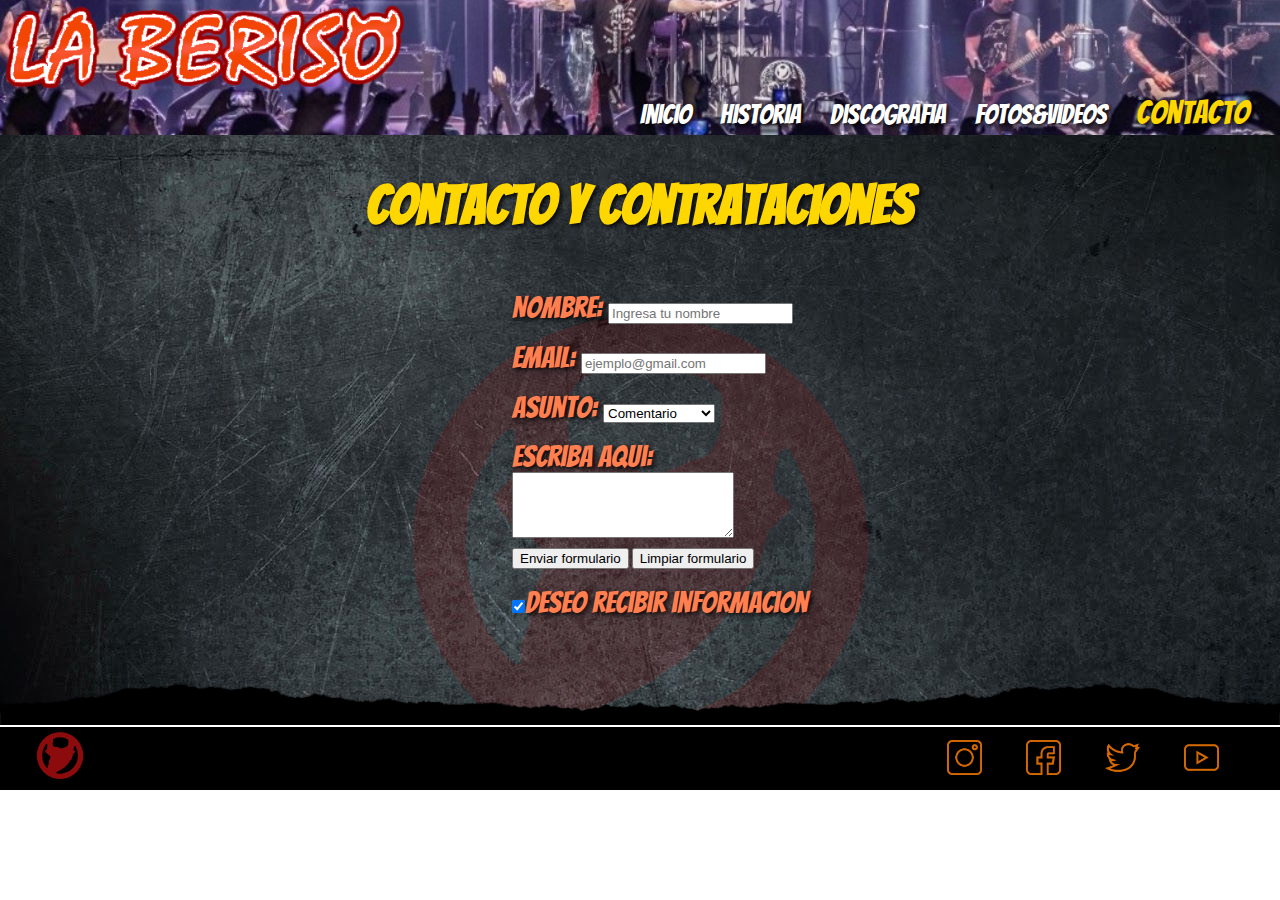
==== cont/contacto.html @ c038e64b "proyecto commit" ====
<!DOCTYPE html>
<html lang="es">
    <head>
        <meta charset="utf-8">
        <title>La Beriso -No Oficial-</title>
        <link href="https://fonts.googleapis.com/css?family=Acme|Bangers|Carter+One|Goblin+One|Margarine|Seymour+One" rel="stylesheet">  
        <link rel="stylesheet" href="../css/estilos.css">
    </head>
    <body>
        
        <!--Encabezado-->
        
        <header>
            <a href="../index.html"><img src="../img/logo.png" alt="logo" width="400" class="logoheader"></a>

            <nav><ul class="menu">
                    <li><a href="../index.html">Inicio</a></li>
                    <li><a href="../hist/hist.html">Historia</a></li>
                    <li><a href="../disc/disc.html">Discografia</a></li>
                    <li><a href="../event/event.html">Fotos&videos</a></li>
                    <li><a href="contacto.html" class="seleccion">Contacto</a></li>                                      
                </ul>
            </nav>
        </header>
        
        <!--Sector Principal-->

        <main class="fondo">
           <H1>Contacto y Contrataciones</H1>
            <form action="#" method="get">
                                                             
            <div class="formulario">
                <div class="fcont"><label for="nombre">Nombre:</label>
                    <input type="text" name="nombre"placeholder="Ingresa tu nombre" required/></div>
                
                       
                <div class="fcont"><label for="mail">Email:</label>
                    <input type="email" name="correo" placeholder="ejemplo@gmail.com" required/></div>                       
                
                                      
                <div class="fcont"><label for="asunto" >Asunto:</label>
                    <select name="asunto">
                        <option value="comentario">Comentario</option>
                        <option value="contrataciones">Contrataciones</option>   
                    </select></div>
                

                <div class="fcont">Escriba aqui:</div>   
                    <textarea rows="4" cols="25">                       
                    </textarea> 
                <div><input type="submit" value="Enviar formulario"/>
                    <input type="reset" value="Limpiar formulario"/></div>
                
                <div class="fcont"><label >
                    <input type="checkbox" name="acepta" checked >Deseo recibir informacion
                    </label>
                </div>
            </div>                                          
            </form>
        </main>
        
        <!--Pie de pagina-->
        <div class="borde"><img src="../iconos/blackTop.png" width="100%"></div>
        <footer>
                <img src="../img/logo2.png" alt="logo" width="120" class="logofooter">                
                    <nav>
                        <ul>
                            <li><a href="https://www.instagram.com/laberisooficial/" target="_blank">
                                <img src="../iconos/instagramro.fw.png" alt="Instagram" width="35"></a></li>
                            <li><a href="https://www.facebook.com/laberiso.oficial" target="_blank">
                                <img src="../iconos/facebookro.fw.png" alt="Facebook" width="35"></a></li>                       
                            <li><a href="https://twitter.com/laberisorock" target="_blank">
                                <img src="../iconos/twitterro.fw.png" alt="Twitter" width="35"></a></li>
                            <li><a href="https://www.youtube.com/user/laberisoTV" target="_blank">
                                <img src="../iconos/youtubero.fw.png" alt="Youtube" width="35"></a></li>
                        </ul>
                    </nav>
        </footer>
    </body>
---- css/estilos.css ----
/*Generales*/
html {
   scroll-behavior: smooth;
   min-width: 1250px;
   overflow: auto;
   margin: auto;
}/* sirve para la velocidad de scroleo*/

* {
   margin: 0;   
}

body{
   /*font-family: 'Bangers', cursive;*/
   font-family: 'Acme', sans-serif;
   /*font-family: 'Margarine', cursive;*/
   font-size: 20px;
   clear: both;  
}

main {
   margin-bottom: 14px;
   padding-bottom: 45px;
}

h1{  
    /*font-family: 'Margarine', cursive;
    font-family: 'Acme', sans-serif;*/
    font-family: 'Bangers', cursive;
    /*font-family: 'Carter One', cursive;
    font-family: 'Seymour One', sans-serif;
    font-family: 'Goblin One', cursive;*/
    font-size: 55px;
    text-align: center;
    text-shadow: 2px 2px 5px black;
    padding: 40px;
    color: rgb(255, 215, 0);    
}
h2 {
   text-align: center;
   clear: both;
   font-size: 50px;
   padding: 35px;
   padding-left: 50px;
   color: rgb(255, 127, 80);
   font-family: 'Bangers', cursive;
   text-shadow: 2px 2px 5px black;

}
h3 {
   color: rgb(255, 127, 80);
   text-align: center;
   text-shadow: 2px 2px 5px black;
}
.fondo {
   background-image: url("../img/fondonuevo2.jpg");   
   background-repeat: no-repeat;
   background-attachment: fixed;
   background-position: center; 
}

/*Fin generales*/



/*Header*/

header {
   padding: 5px;   
   background-image: url("../img/header3.jpg");  
   background-size: 100%;
   background-attachment: scroll; 
   background-position: center;
   position: sticky;
   top: -90px;
   z-index: 3;
   min-width: 1000px;
   overflow: auto;  
}
.logoheader {
   padding-bottom: 30px;
}
.seleccion {
   font-size: 33px;
   color: rgb(255, 215, 0);
   text-decoration: none;
}
header nav ul li :hover {   
   color: rgb(255, 127, 80);
   text-decoration: none;
}
header nav ul li a {
   color: white;   
   text-decoration: none;
   text-shadow: 2px 2px 5px black;
   font-family: 'Bangers', cursive;
   font-size: 27px;
   margin-right: 20px; 
}
header nav ul li {
   display: inline-block;
   margin-right: 6px;
   position: relative;   
}
header nav {
   float: right;
   margin-top: 90px;
}


/*Fin Header*/



/*Inicio*/

.proximos {
   text-align: right;
   display: block;
   color: rgb(255, 215, 0);
   font-family: 'Bangers', cursive;
   padding-top: 3%;
   padding-right: 13%;
}
.proxeven {
   color: rgb(255, 127, 80);
   padding-right: 7%;
   width: 30%;
   float: right;
   clear: both;
   padding-top: 20px;
   padding-bottom: 20px;
   font-size: 25px;  
}

.integ {
   text-align: left;
   color: rgb(255, 215, 0);
   font-family: 'Bangers', cursive;
   display: inline;
   padding-left: 3%;
   padding-bottom: 150px;
}
.fotointe {
   padding-left: 3%;
}
.fotointe {
   padding-top: 60px;
}

/*Historia*/
.historia {
   padding-right: 20%;
   padding-left: 20%;
   padding-top: 3%;
   width: 60%;
}
.parrafo {
   width: 80%;   
   padding: 10%;
   color: rgb(219, 43, 48);
   
}
/*Fin historia*/


/* discodrgafia*/

#contenedor {
   padding-bottom: 50px;
   box-sizing: border-box;
   margin: auto;
   width: 100%;
   overflow: auto;

}
.tapas {
   float: left;
   padding-right: 40px;
   padding-left: 30px;
}
.subir { 
   font-family: 'Acme', sans-serif;
   font-size: 30px;
   padding: 5px;
   color: rgb(255, 215, 0);
   text-decoration: none;
   display: inline-block;   
   background: rgb(255, 127, 80);
   position: fixed;
   right: 26%;
   bottom: 2%;
   z-index: 7;
   border-radius: 10px;
   clear: both;
}
.miniaturas {  
   border: 2px solid rgb(31, 30, 41);
   margin: 15px;
   opacity: 0.5;
   filter: grayscale(1);
   padding-left: 10px;  
}
.miniaturas:hover {
   opacity: 0.8;
   filter: grayscale(0);
}
.lineaminiatura {
   display: inline-block;   
}
.discografia {
   padding-left: 140px;
}
.enlace1 {
   float: right;
   position: absolute;
   right: 85px;
   top: 1120px;
   z-index: 1;      
}
.enlace2 {
   float: right;
   position: absolute;
   right: 80px;
   top: 1675px;
   z-index: 1; 
}
.enlace3 {
   float: right;
   position: absolute;
   right: 85px;
   top: 2245px;
   z-index: 1; 
}
.enlace4 {
   float: right;
   position: absolute;
   right: 85px;
   top: 2750px;
   z-index: 1; 
}
.enlace5 {
   float: right;
   position: absolute;
   right: 85px;
   top: 3355px;
   z-index: 1; 
}
.enlace6 {
   float: right;
   position: absolute;
   right: 85px;
   top: 3822px;
   z-index: 1; 
}
.enlace7 {
   float: right;
   position: absolute;
   right: 85px;
   top: 4380px;
   z-index: 1; 
}
.enlace8 {
   float: right;
   position: absolute;
   right: 85px;
   top: 4900px;
   z-index: 1; 
}


#pecados {
   padding-right: 40%;
   padding-top: 30px;      
}
#vivounico {
   padding-right: 40px;
   padding-top: 30px;
}
#historias {
   padding-right: 150px;
   padding-top: 30px;
}
#vivogloria {
   padding-right: 100px;
   padding-top: 30px;
}
#atrapando {
   padding-right: 120px;
   padding-top: 30px;
}
#culpable {
   padding-right: 70px;
   padding-top: 30px;   
}
#descartando {
   padding-right: 120px;
   padding-top: 30px;
}
#solo {
   padding-right: 50px;
   padding-top: 30px;
}
section ol li {
   text-align: center;
   color: rgb(219, 43, 48);   
}

body main section ol {   
   padding-left: 140px;
   display: inline-block; 
}

/* fin discodrgafia*/


/*Fotos y videos*/

.calavera {
   padding-left: 47.5%;
   padding-top: 30px;
}

.fotos {
   padding: 50px;
   opacity: 0.5;
}
.fotos:hover {
   opacity: 1;
}
.videos {
   padding: 10px;
   padding-bottom: 30px;
}
section ul li {
   display: inline-block;  
}

/*fin fotos y videos*/


/* Contacto*/

.fcont {
   font-size: 30px;
   color: rgb(255, 127, 80);
   font-family: 'Bangers', cursive;
   display: block;   
   padding-top: 18px;
   text-shadow: 2px 2px 5px black;
}
.formulario {
   padding-bottom: 50px;
}
main form {
   display: block;
   padding-left: 40%;
}

/*Fin Contacto*/



/*Footer*/
.borde {   
   position: absolute;
   z-index: 4;
   margin-top: -45px;
   clear: both;      
}
footer {
   /*background-image: url("../img/header.jpg");*/
   background-color: black;
   padding: 5px 15px 5px 0px;
   background-size: 100%;
   background-attachment: fixed;    
   bottom: 0px;
   z-index: 3;
   min-width: 1000px;
   clear: both;
   border: 0px;
}

footer nav ul li {
   list-style: none;
   display: inline-block;
   margin: 8px;
   z-index: 3;
   padding-right: 25px;
}

footer nav {
   float: right;
   padding-right: 1%;
}
.logofooter {
   animation-name: girar_logo;
   animation-duration: 4s;
   animation-iteration-count: infinite;
   animation-timing-function: linear;
}

@keyframes girar_logo {
   0% {
      transform: rotateY(0deg)
      filter: grayscale(1);
   }
   20% {
      transform: rotateY(72deg);
   }
   40% {
      transform: rotateY(144deg);
   }
   60% {
      transform: rotateY(216deg);
      filter: grayscale(1); 
   }
   80% {
      transform: rotateY(288deg);
      filter: grayscale(1);      
   }   
   100% {
      transform: rotateY(360deg);
      
   }
}
/*Fin Footer*/
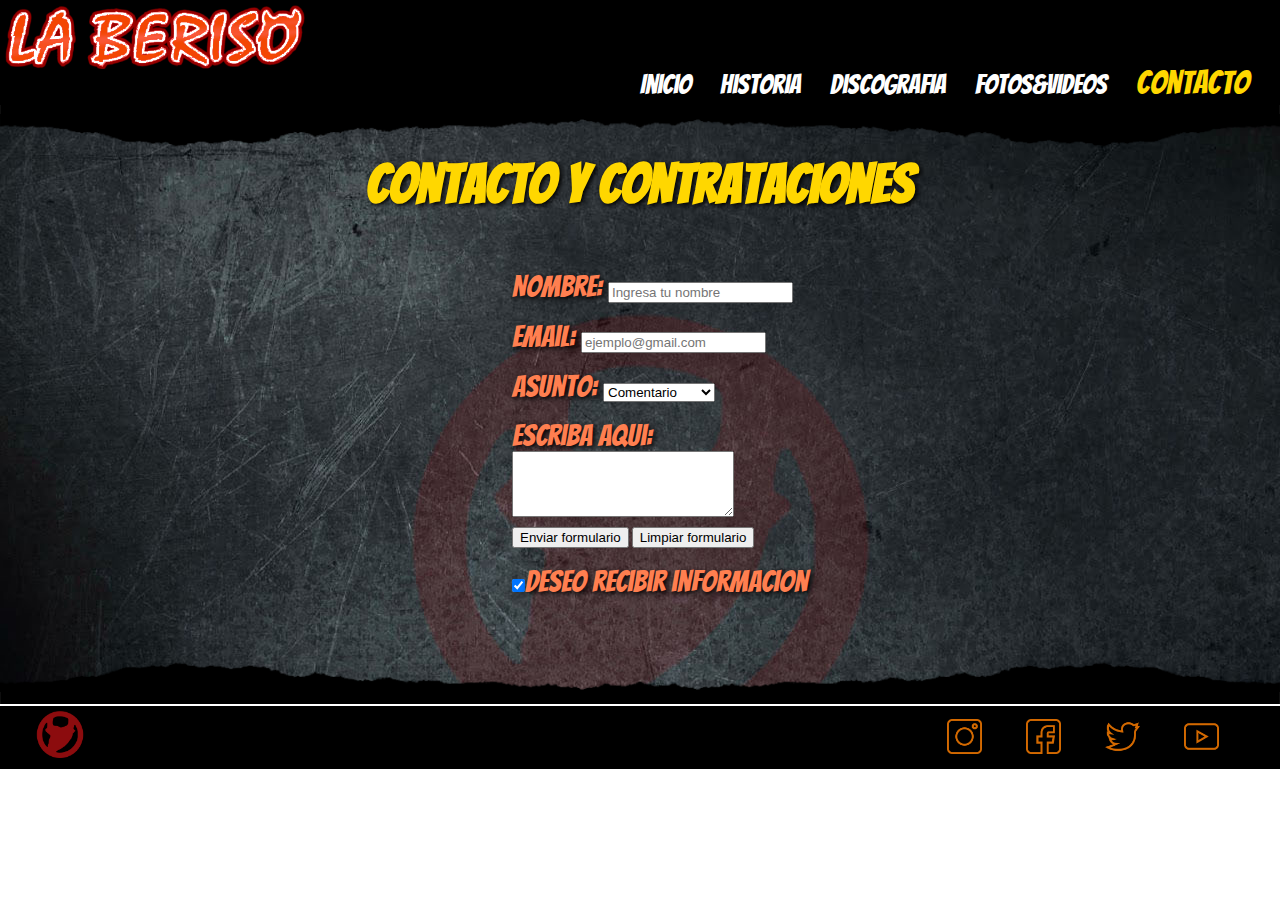
==== commit 9ad9cad2: "proyecto_con_flex" ====
--- a/cont/contacto.html
+++ b/cont/contacto.html
@@ -11,7 +11,7 @@
         <!--Encabezado-->
         
         <header>
-            <a href="../index.html"><img src="../img/logo.png" alt="logo" width="400" class="logoheader"></a>
+            <a href="../index.html"><img src="../img/logo.png" alt="logo" width="300" class="logoheader"></a>
 
             <nav><ul class="menu">
                     <li><a href="../index.html">Inicio</a></li>
@@ -22,6 +22,7 @@
                 </ul>
             </nav>
         </header>
+        <div class="bordeheader"><img src="../iconos/blackbottom.png" width="100%"></div>
         
         <!--Sector Principal-->
 
@@ -60,20 +61,20 @@
         </main>
         
         <!--Pie de pagina-->
-        <div class="borde"><img src="../iconos/blackTop.png" width="100%"></div>
+        <div class="bordefooter"><img src="../iconos/blackTop.png" width="100%"></div>
         <footer>
                 <img src="../img/logo2.png" alt="logo" width="120" class="logofooter">                
-                    <nav>
-                        <ul>
-                            <li><a href="https://www.instagram.com/laberisooficial/" target="_blank">
-                                <img src="../iconos/instagramro.fw.png" alt="Instagram" width="35"></a></li>
-                            <li><a href="https://www.facebook.com/laberiso.oficial" target="_blank">
-                                <img src="../iconos/facebookro.fw.png" alt="Facebook" width="35"></a></li>                       
-                            <li><a href="https://twitter.com/laberisorock" target="_blank">
-                                <img src="../iconos/twitterro.fw.png" alt="Twitter" width="35"></a></li>
-                            <li><a href="https://www.youtube.com/user/laberisoTV" target="_blank">
-                                <img src="../iconos/youtubero.fw.png" alt="Youtube" width="35"></a></li>
-                        </ul>
-                    </nav>
+                <nav>
+                    <ul>
+                        <li><a href="https://www.instagram.com/laberisooficial/" target="_blank">
+                            <img src="../iconos/instagramro.fw.png" alt="Instagram" width="35"></a></li>
+                        <li><a href="https://www.facebook.com/laberiso.oficial" target="_blank">
+                            <img src="../iconos/facebookro.fw.png" alt="Facebook" width="35"></a></li>                       
+                        <li><a href="https://twitter.com/laberisorock" target="_blank">
+                            <img src="../iconos/twitterro.fw.png" alt="Twitter" width="35"></a></li>
+                        <li><a href="https://www.youtube.com/user/laberisoTV" target="_blank">
+                            <img src="../iconos/youtubero.fw.png" alt="Youtube" width="35"></a></li>
+                    </ul>
+                </nav>
         </footer>
     </body>--- a/css/estilos.css
+++ b/css/estilos.css
@@ -42,6 +42,7 @@
    font-size: 50px;
    padding: 35px;
    padding-left: 50px;
+   padding-bottom: 40px;
    color: rgb(255, 127, 80);
    font-family: 'Bangers', cursive;
    text-shadow: 2px 2px 5px black;
@@ -56,7 +57,8 @@
    background-image: url("../img/fondonuevo2.jpg");   
    background-repeat: no-repeat;
    background-attachment: fixed;
-   background-position: center; 
+   background-position: center;
+   margin-top: -40px;  
 }
 
 /*Fin generales*/
@@ -65,20 +67,27 @@
 
 /*Header*/
 
+.bordeheader {
+   position: sticky;
+   top: 27px;
+   z-index: 4;
+   margin-top: 0px;   
+}
 header {
    padding: 5px;   
-   background-image: url("../img/header3.jpg");  
+   /*background-image: url("../img/header4.jpg");   
    background-size: 100%;
    background-attachment: scroll; 
-   background-position: center;
+   background-position: center;*/
+   background: black; 
    position: sticky;
-   top: -90px;
+   top: -67px;
    z-index: 3;
    min-width: 1000px;
    overflow: auto;  
 }
 .logoheader {
-   padding-bottom: 30px;
+   padding-bottom: 10px;
 }
 .seleccion {
    font-size: 33px;
@@ -104,10 +113,8 @@
 }
 header nav {
    float: right;
-   margin-top: 90px;
-}
-
-
+   margin-top: 60px;
+}
 /*Fin Header*/
 
 
@@ -168,22 +175,17 @@
 
 #contenedor {
    padding-bottom: 50px;
-   box-sizing: border-box;
-   margin: auto;
    width: 100%;
    overflow: auto;
 
 }
-.tapas {
-   float: left;
-   padding-right: 40px;
-   padding-left: 30px;
-}
+
 .subir { 
    font-family: 'Acme', sans-serif;
    font-size: 30px;
    padding: 5px;
    color: rgb(255, 215, 0);
+   text-shadow: 2px 2px 5px black;
    text-decoration: none;
    display: inline-block;   
    background: rgb(255, 127, 80);
@@ -194,121 +196,82 @@
    border-radius: 10px;
    clear: both;
 }
-.miniaturas {  
-   border: 2px solid rgb(31, 30, 41);
-   margin: 15px;
+main div ul li a {  
    opacity: 0.5;
-   filter: grayscale(1);
-   padding-left: 10px;  
-}
-.miniaturas:hover {
+   filter: grayscale(1);   
+   padding: 10px; 
+}
+main div ul li a:hover {
    opacity: 0.8;
-   filter: grayscale(0);
-}
-.lineaminiatura {
-   display: inline-block;   
-}
-.discografia {
-   padding-left: 140px;
-}
-.enlace1 {
-   float: right;
-   position: absolute;
-   right: 85px;
-   top: 1120px;
-   z-index: 1;      
-}
-.enlace2 {
-   float: right;
-   position: absolute;
-   right: 80px;
-   top: 1675px;
-   z-index: 1; 
-}
-.enlace3 {
-   float: right;
-   position: absolute;
-   right: 85px;
-   top: 2245px;
-   z-index: 1; 
-}
-.enlace4 {
-   float: right;
-   position: absolute;
-   right: 85px;
-   top: 2750px;
-   z-index: 1; 
-}
-.enlace5 {
-   float: right;
-   position: absolute;
-   right: 85px;
-   top: 3355px;
-   z-index: 1; 
-}
-.enlace6 {
-   float: right;
-   position: absolute;
-   right: 85px;
-   top: 3822px;
-   z-index: 1; 
-}
-.enlace7 {
-   float: right;
-   position: absolute;
-   right: 85px;
-   top: 4380px;
-   z-index: 1; 
-}
-.enlace8 {
-   float: right;
-   position: absolute;
-   right: 85px;
-   top: 4900px;
-   z-index: 1; 
-}
-
+   filter: grayscale(0);    
+}
+
+main div ul {
+   text-decoration: none;
+   display: flex;
+   flex-flow: row wrap; 
+   justify-content: space-around;
+   align-content: space-around;  
+}
+main div ul li {
+   list-style: none;
+}
 
 #pecados {
-   padding-right: 40%;
-   padding-top: 30px;      
+   display: flex;
+   flex-flow: row wrap; 
+   justify-content: space-around;
+   align-content: space-around;
 }
 #vivounico {
-   padding-right: 40px;
-   padding-top: 30px;
+   display: flex;
+   flex-flow: row wrap; 
+   justify-content: space-around;
+   align-content: space-around;
 }
 #historias {
-   padding-right: 150px;
-   padding-top: 30px;
+   display: flex;
+   flex-flow: row wrap; 
+   justify-content: space-around;
+   align-content: space-around;
 }
 #vivogloria {
-   padding-right: 100px;
-   padding-top: 30px;
+   display: flex;
+   flex-flow: row wrap; 
+   justify-content: space-around;
+   align-content: space-around;
 }
 #atrapando {
-   padding-right: 120px;
-   padding-top: 30px;
+   display: flex;
+   flex-flow: row wrap; 
+   justify-content: space-around;
+   align-content: space-around;
 }
 #culpable {
-   padding-right: 70px;
-   padding-top: 30px;   
+   display: flex;
+   flex-flow: row wrap; 
+   justify-content: space-around;
+   align-content: space-around;   
 }
 #descartando {
-   padding-right: 120px;
-   padding-top: 30px;
+   display: flex;
+   flex-flow: row wrap; 
+   justify-content: space-around;
+   align-content: space-around;
 }
 #solo {
-   padding-right: 50px;
-   padding-top: 30px;
-}
-section ol li {
+   display: flex;
+   flex-flow: row wrap; 
+   justify-content: space-around;
+   align-content: space-around;
+}
+
+div ol li {
    text-align: center;
-   color: rgb(219, 43, 48);   
-}
-
-body main section ol {   
-   padding-left: 140px;
-   display: inline-block; 
+   color: rgb(219, 43, 48);
+   text-shadow: 2px 2px 5px black;
+   display: flex;
+   flex-flow: column wrap;   
 }
 
 /* fin discodrgafia*/
@@ -362,7 +325,7 @@
 
 
 /*Footer*/
-.borde {   
+.bordefooter {   
    position: absolute;
    z-index: 4;
    margin-top: -45px;
@@ -402,7 +365,7 @@
 
 @keyframes girar_logo {
    0% {
-      transform: rotateY(0deg)
+      transform: rotateY(0deg);
       filter: grayscale(1);
    }
    20% {
@@ -420,8 +383,7 @@
       filter: grayscale(1);      
    }   
    100% {
-      transform: rotateY(360deg);
-      
+      transform: rotateY(360deg);      
    }
 }
 /*Fin Footer*/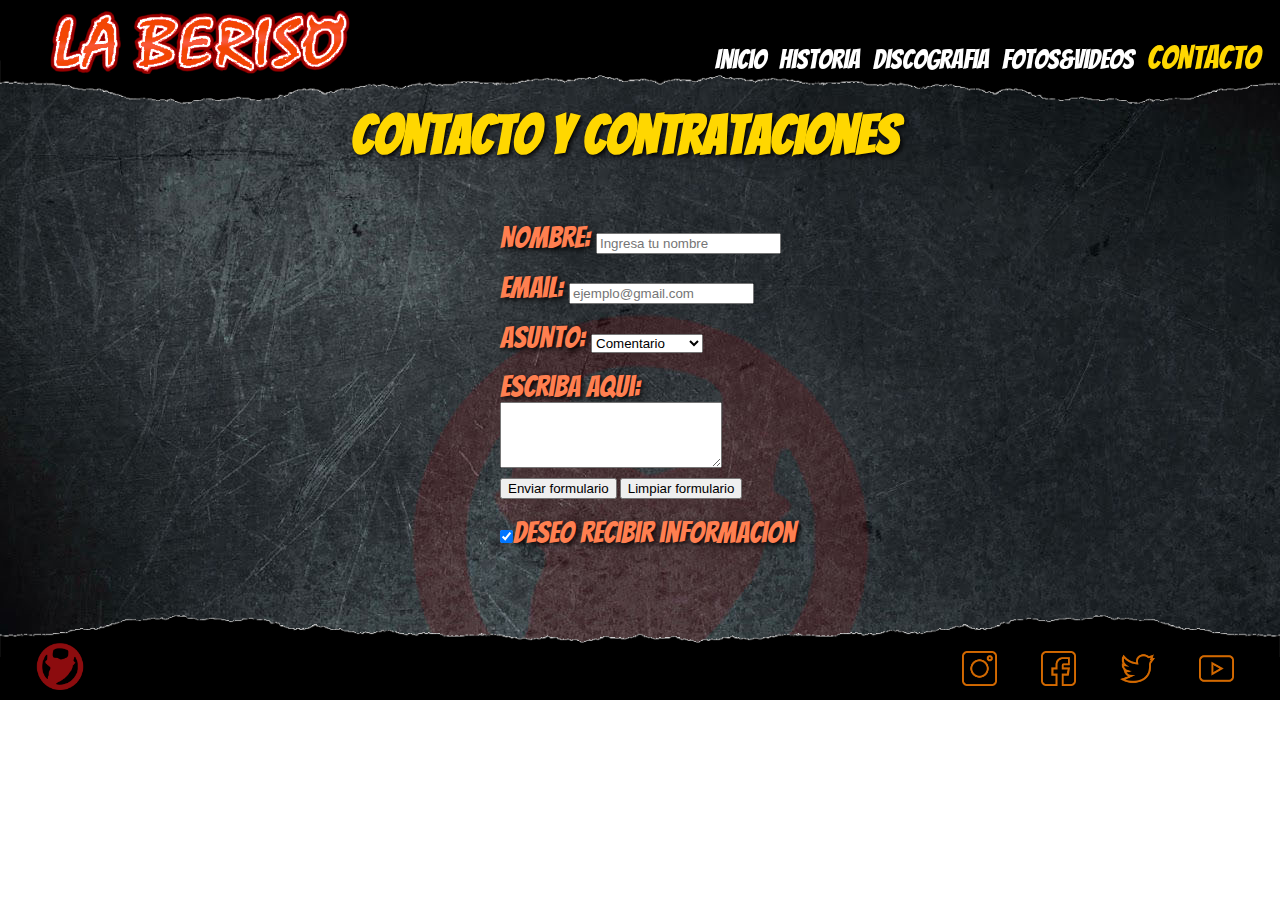
==== commit 23d39942: "proyecto_cambiado" ====
--- a/cont/contacto.html
+++ b/cont/contacto.html
@@ -22,8 +22,7 @@
                 </ul>
             </nav>
         </header>
-        <div class="bordeheader"><img src="../iconos/blackbottom.png" width="100%"></div>
-        
+       
         <!--Sector Principal-->
 
         <main class="fondo">
@@ -61,7 +60,7 @@
         </main>
         
         <!--Pie de pagina-->
-        <div class="bordefooter"><img src="../iconos/blackTop.png" width="100%"></div>
+       
         <footer>
                 <img src="../img/logo2.png" alt="logo" width="120" class="logofooter">                
                 <nav>
--- a/css/estilos.css
+++ b/css/estilos.css
@@ -1,7 +1,8 @@
 /*Generales*/
+
 html {
    scroll-behavior: smooth;
-   min-width: 1250px;
+   min-width: 1000px;
    overflow: auto;
    margin: auto;
 }/* sirve para la velocidad de scroleo*/
@@ -19,8 +20,10 @@
 }
 
 main {
-   margin-bottom: 14px;
+   margin-bottom: 4px;
    padding-bottom: 45px;
+   padding-top: 75px;
+   clear: both;
 }
 
 h1{  
@@ -37,8 +40,7 @@
     color: rgb(255, 215, 0);    
 }
 h2 {
-   text-align: center;
-   clear: both;
+   text-align: center;   
    font-size: 50px;
    padding: 35px;
    padding-left: 50px;
@@ -58,7 +60,9 @@
    background-repeat: no-repeat;
    background-attachment: fixed;
    background-position: center;
-   margin-top: -40px;  
+   margin-top: -10px;
+   margin-bottom: -30px;
+   padding-right: 30px;
 }
 
 /*Fin generales*/
@@ -67,24 +71,20 @@
 
 /*Header*/
 
-.bordeheader {
-   position: sticky;
-   top: 27px;
-   z-index: 4;
-   margin-top: 0px;   
+header a img {
+   padding-left: 30px;
 }
 header {
-   padding: 5px;   
-   /*background-image: url("../img/header4.jpg");   
+   padding: 20px;   
+   background-image: url("../iconos/blackbottom2.png");   
    background-size: 100%;
-   background-attachment: scroll; 
-   background-position: center;*/
-   background: black; 
-   position: sticky;
-   top: -67px;
-   z-index: 3;
-   min-width: 1000px;
-   overflow: auto;  
+   background-repeat: no-repeat;     
+   position: fixed;
+   width: 100%;
+   z-index: 8;
+   min-width: 1200px;
+   max-width: 1300px;
+   overflow: auto;   
 }
 .logoheader {
    padding-bottom: 10px;
@@ -104,16 +104,17 @@
    text-shadow: 2px 2px 5px black;
    font-family: 'Bangers', cursive;
    font-size: 27px;
-   margin-right: 20px; 
+   margin-right: 10px; 
 }
 header nav ul li {
-   display: inline-block;
-   margin-right: 6px;
+   display: inline-block;   
    position: relative;   
 }
 header nav {
    float: right;
-   margin-top: 60px;
+   margin-top: 30px;
+   margin-right: 30px;
+   position: relative;
 }
 /*Fin Header*/
 
@@ -121,51 +122,53 @@
 
 /*Inicio*/
 
-.proximos {
-   text-align: right;
-   display: block;
-   color: rgb(255, 215, 0);
-   font-family: 'Bangers', cursive;
-   padding-top: 3%;
-   padding-right: 13%;
-}
-.proxeven {
-   color: rgb(255, 127, 80);
-   padding-right: 7%;
-   width: 30%;
-   float: right;
-   clear: both;
-   padding-top: 20px;
-   padding-bottom: 20px;
-   font-size: 25px;  
-}
-
-.integ {
+.fondopro {
+   background-image: url("../iconos/shabby-paper-3350613_960_720.png");
+   background-position: left;
+   background-attachment: scroll;
+   background-repeat: no-repeat;
+   background-size: 600px;     
+   height: 550px;
+   margin-top: 20px;
+   padding-bottom: 40px;   
+}
+.fondopro ul {
+   font-family: 'Permanent Marker', cursive;
+   text-align: center;
+   color: rgb(37, 35, 158);
+   font-size: 22px;
+   width: 350px;
+   padding-left: 110px;       
+}
+.tituloprox {
    text-align: left;
    color: rgb(255, 215, 0);
-   font-family: 'Bangers', cursive;
-   display: inline;
-   padding-left: 3%;
-   padding-bottom: 150px;
-}
-.fotointe {
-   padding-left: 3%;
-}
-.fotointe {
-   padding-top: 60px;
-}
+   padding-left: 100px;
+}
+.flexdeprox{
+   display: flex;
+   justify-content: space-around;
+}
+.fotoluna {
+   padding-top: 100px;
+}
+
 
 /*Historia*/
 .historia {
    padding-right: 20%;
    padding-left: 20%;
-   padding-top: 3%;
+   padding-top: 10px;
    width: 60%;
 }
 .parrafo {
-   width: 80%;   
-   padding: 10%;
-   color: rgb(219, 43, 48);
+   font-family: 'IBM Plex Mono', monospace;
+   width: 80%;
+   text-align: left;
+   text-justify: auto;  
+   padding: 20px;
+   margin-left: 80px;
+   color: rgb(226, 98, 102);
    
 }
 /*Fin historia*/
@@ -174,27 +177,20 @@
 /* discodrgafia*/
 
 #contenedor {
-   padding-bottom: 50px;
+   padding-bottom: 10px;
    width: 100%;
    overflow: auto;
-
-}
-
-.subir { 
-   font-family: 'Acme', sans-serif;
-   font-size: 30px;
-   padding: 5px;
-   color: rgb(255, 215, 0);
-   text-shadow: 2px 2px 5px black;
-   text-decoration: none;
+}
+
+.subir {    
+   color: rgb(255, 215, 0);   
    display: inline-block;   
-   background: rgb(255, 127, 80);
+   background: rgb(67, 67, 83);
    position: fixed;
-   right: 26%;
-   bottom: 2%;
+   right: 33%;   
+   top:600px;   
    z-index: 7;
-   border-radius: 10px;
-   clear: both;
+   border-radius: 20px;   
 }
 main div ul li a {  
    opacity: 0.5;
@@ -206,15 +202,15 @@
    filter: grayscale(0);    
 }
 
-main div ul {
-   text-decoration: none;
-   display: flex;
-   flex-flow: row wrap; 
-   justify-content: space-around;
-   align-content: space-around;  
-}
-main div ul li {
+main div ul {   
+   display: flex;
+   flex-flow: row wrap; 
+   justify-content: space-around;
+   align-content: space-around;   
+}
+main .miniatura ul li {
    list-style: none;
+   padding-top: 30px;  
 }
 
 #pecados {
@@ -227,7 +223,7 @@
    display: flex;
    flex-flow: row wrap; 
    justify-content: space-around;
-   align-content: space-around;
+   align-content: space-around;   
 }
 #historias {
    display: flex;
@@ -283,20 +279,22 @@
    padding-left: 47.5%;
    padding-top: 30px;
 }
-
-.fotos {
-   padding: 50px;
-   opacity: 0.5;
-}
-.fotos:hover {
+.fotosant ul {
+   display: flex;
+   flex-flow: wrap;
+   justify-content: space-evenly;
+}
+.fotosant ul li {
+   padding: 10px;
+   opacity: 0.5;  
+}
+.fotosant ul li:hover {
    opacity: 1;
 }
-.videos {
-   padding: 10px;
-   padding-bottom: 30px;
-}
-section ul li {
-   display: inline-block;  
+.videos ul {
+   display: flex;
+   flex-flow: wrap;
+   justify-content: space-evenly;
 }
 
 /*fin fotos y videos*/
@@ -325,23 +323,16 @@
 
 
 /*Footer*/
-.bordefooter {   
-   position: absolute;
-   z-index: 4;
-   margin-top: -45px;
-   clear: both;      
-}
+
 footer {
-   /*background-image: url("../img/header.jpg");*/
-   background-color: black;
-   padding: 5px 15px 5px 0px;
+   background-image: url("../iconos/blacktop2.png");   
    background-size: 100%;
-   background-attachment: fixed;    
-   bottom: 0px;
-   z-index: 3;
+   background-repeat: no-repeat;
+   width: 100%;
+   position: relative;    
+   z-index: 5;
    min-width: 1000px;
-   clear: both;
-   border: 0px;
+   overflow: auto;   
 }
 
 footer nav ul li {
@@ -349,24 +340,27 @@
    display: inline-block;
    margin: 8px;
    z-index: 3;
-   padding-right: 25px;
+   padding-right: 25px;   
 }
 
 footer nav {
    float: right;
    padding-right: 1%;
+   clear: both;
+   padding-top: 30px;
 }
 .logofooter {
    animation-name: girar_logo;
    animation-duration: 4s;
    animation-iteration-count: infinite;
    animation-timing-function: linear;
+   padding-top: 30px;
 }
 
 @keyframes girar_logo {
    0% {
       transform: rotateY(0deg);
-      filter: grayscale(1);
+      
    }
    20% {
       transform: rotateY(72deg);
@@ -383,7 +377,7 @@
       filter: grayscale(1);      
    }   
    100% {
-      transform: rotateY(360deg);      
+      transform: rotateY(360deg);         
    }
 }
 /*Fin Footer*/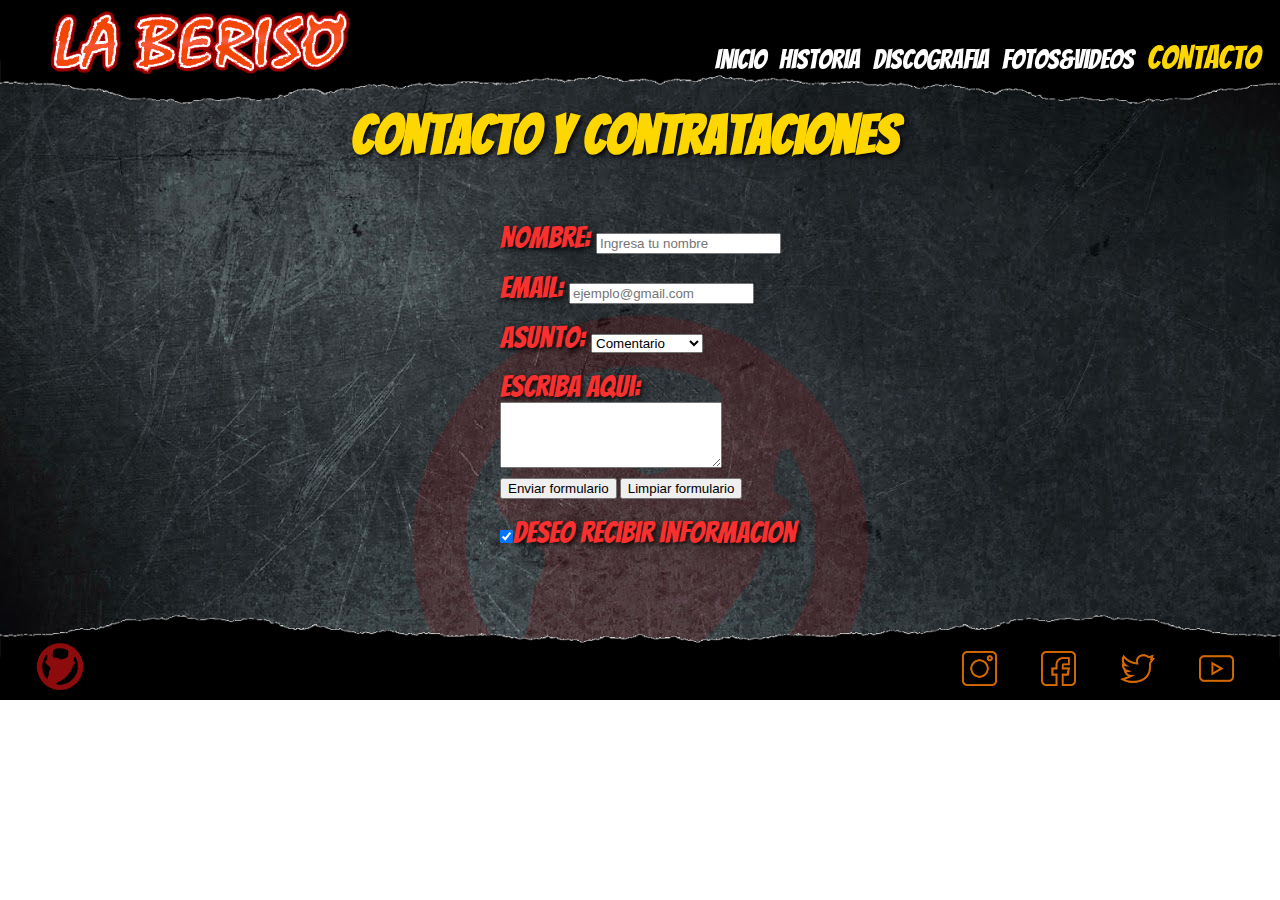
==== commit 894abda3: "proyecto responsive" ====
--- a/cont/contacto.html
+++ b/cont/contacto.html
@@ -2,6 +2,7 @@
 <html lang="es">
     <head>
         <meta charset="utf-8">
+        <meta name="viewport" content="width=device-width, initial-scale=1.0">
         <title>La Beriso -No Oficial-</title>
         <link href="https://fonts.googleapis.com/css?family=Acme|Bangers|Carter+One|Goblin+One|Margarine|Seymour+One" rel="stylesheet">  
         <link rel="stylesheet" href="../css/estilos.css">
--- a/css/estilos.css
+++ b/css/estilos.css
@@ -2,13 +2,13 @@
 
 html {
    scroll-behavior: smooth;
-   min-width: 1000px;
+   
    overflow: auto;
    margin: auto;
 }/* sirve para la velocidad de scroleo*/
 
 * {
-   margin: 0;   
+   margin: 0;     
 }
 
 body{
@@ -45,21 +45,24 @@
    padding: 35px;
    padding-left: 50px;
    padding-bottom: 40px;
-   color: rgb(255, 127, 80);
+   color: rgb(248, 48, 48);
    font-family: 'Bangers', cursive;
    text-shadow: 2px 2px 5px black;
 
 }
 h3 {
-   color: rgb(255, 127, 80);
+   color: rgb(114, 37, 37);
    text-align: center;
    text-shadow: 2px 2px 5px black;
+   font-size: 35px;
+   font-family: 'Trade Winds', cursive;
 }
 .fondo {
    background-image: url("../img/fondonuevo2.jpg");   
    background-repeat: no-repeat;
    background-attachment: fixed;
    background-position: center;
+   background-size: cover;
    margin-top: -10px;
    margin-bottom: -30px;
    padding-right: 30px;
@@ -82,9 +85,9 @@
    position: fixed;
    width: 100%;
    z-index: 8;
-   min-width: 1200px;
+   /*min-width: 1200px;*/
    max-width: 1300px;
-   overflow: auto;   
+   margin: auto;   
 }
 .logoheader {
    padding-bottom: 10px;
@@ -95,7 +98,7 @@
    text-decoration: none;
 }
 header nav ul li :hover {   
-   color: rgb(255, 127, 80);
+   color: rgb(230, 7, 7);
    text-decoration: none;
 }
 header nav ul li a {
@@ -137,20 +140,44 @@
    text-align: center;
    color: rgb(37, 35, 158);
    font-size: 22px;
-   width: 350px;
-   padding-left: 110px;       
+   width: 380px;
+   padding-left: 130px;       
 }
 .tituloprox {
    text-align: left;
    color: rgb(255, 215, 0);
    padding-left: 100px;
+   animation-name: resaltar_titulo;
+   animation-duration: 2s;
+   animation-iteration-count: infinite;
+   animation-timing-function: linear;
 }
 .flexdeprox{
    display: flex;
-   justify-content: space-around;
+   justify-content: space-around;   
 }
 .fotoluna {
    padding-top: 100px;
+}
+.integ {
+   display: flex;
+   justify-content: space-around;
+   padding: 30px;
+   font-family: 'Bangers', cursive;
+   color: rgb(248, 48, 48);
+   text-shadow: 2px 2px 5px black;
+   text-align: center;
+   font-size: 30px;
+}
+.integ2 {
+   display: flex;
+   justify-content: space-around;
+   padding: 20px;
+   font-family: 'Bangers', cursive;
+   color: rgb(248, 48, 48);
+   text-shadow: 2px 2px 5px black;
+   text-align: center;
+   font-size: 30px;
 }
 
 
@@ -181,7 +208,6 @@
    width: 100%;
    overflow: auto;
 }
-
 .subir {    
    color: rgb(255, 215, 0);   
    display: inline-block;   
@@ -201,7 +227,6 @@
    opacity: 0.8;
    filter: grayscale(0);    
 }
-
 main div ul {   
    display: flex;
    flex-flow: row wrap; 
@@ -212,53 +237,52 @@
    list-style: none;
    padding-top: 30px;  
 }
-
 #pecados {
    display: flex;
    flex-flow: row wrap; 
-   justify-content: space-around;
+   justify-content: space-evenly;
    align-content: space-around;
 }
 #vivounico {
    display: flex;
    flex-flow: row wrap; 
-   justify-content: space-around;
+   justify-content: space-evenly;
    align-content: space-around;   
 }
 #historias {
    display: flex;
    flex-flow: row wrap; 
-   justify-content: space-around;
+   justify-content: space-evenly;
    align-content: space-around;
 }
 #vivogloria {
    display: flex;
    flex-flow: row wrap; 
-   justify-content: space-around;
+   justify-content: space-evenly;
    align-content: space-around;
 }
 #atrapando {
    display: flex;
    flex-flow: row wrap; 
-   justify-content: space-around;
+   justify-content: space-evenly;
    align-content: space-around;
 }
 #culpable {
    display: flex;
    flex-flow: row wrap; 
-   justify-content: space-around;
+   justify-content: space-evenly;
    align-content: space-around;   
 }
 #descartando {
    display: flex;
    flex-flow: row wrap; 
-   justify-content: space-around;
+   justify-content: space-evenly;
    align-content: space-around;
 }
 #solo {
    display: flex;
    flex-flow: row wrap; 
-   justify-content: space-around;
+   justify-content: space-evenly;
    align-content: space-around;
 }
 
@@ -276,7 +300,7 @@
 /*Fotos y videos*/
 
 .calavera {
-   padding-left: 47.5%;
+   padding-left: 45%;
    padding-top: 30px;
 }
 .fotosant ul {
@@ -286,7 +310,11 @@
 }
 .fotosant ul li {
    padding: 10px;
-   opacity: 0.5;  
+   padding-top: 20px;
+   opacity: 0.5;
+   list-style: none;
+   align-items: center;
+   list-style: none; 
 }
 .fotosant ul li:hover {
    opacity: 1;
@@ -297,6 +325,8 @@
    justify-content: space-evenly;
 }
 
+
+
 /*fin fotos y videos*/
 
 
@@ -304,7 +334,7 @@
 
 .fcont {
    font-size: 30px;
-   color: rgb(255, 127, 80);
+   color: rgb(248, 48, 48);
    font-family: 'Bangers', cursive;
    display: block;   
    padding-top: 18px;
@@ -319,7 +349,6 @@
 }
 
 /*Fin Contacto*/
-
 
 
 /*Footer*/
@@ -380,4 +409,144 @@
       transform: rotateY(360deg);         
    }
 }
-/*Fin Footer*/+@keyframes resaltar_titulo {
+   0% {
+      text-shadow: 2px 2px 5px black;
+   }   
+  
+   50% {
+      text-shadow: 10px 10px 15px rgb(245, 13, 13);
+   }
+    
+   100% {
+      text-shadow: 2px 2px 5px black;     
+   } 
+}
+/*Fin Footer*/
+
+@media screen and (max-width: 768px) {
+   header {
+      display: flex;
+      flex-direction: column;
+      justify-content: space-around;
+      align-items: center;     
+      padding-top: 10;
+      background-image: none;
+      background: black;
+      position: relative;
+      margin-top: 0px;
+      padding: 0px;
+   }
+   header nav ul {
+      display: flex;
+      flex-direction: column;
+      justify-content: space-between;
+      align-items: center;
+      padding: 0 0 0 0;
+   }
+   header nav {
+      display: flex;
+      flex-direction: column;
+      justify-content: space-between;
+      align-items: center;
+      padding-top: 0px;
+      margin: 0;           
+   }
+   .fondo {
+      Margin: 0;
+      padding: 0;
+   }
+   .flexdeprox {
+      display: flex;
+      flex-direction: column;
+      justify-content: space-between;
+      align-items: center;       
+   }
+   .parrafo {
+      padding: 0;
+      margin: 0;
+   }
+   .integ ,.integ2 {
+      display: flex;
+      flex-direction: column;
+      justify-content: space-between;
+      align-items: center;
+   }
+   footer {
+      display: flex;
+      flex-direction: column;
+      justify-content: space-around;
+      align-items: center;
+      background-image: black;
+      background: black;
+      min-width: 768px;
+   }
+   footer nav ul {
+      display: flex;
+      flex-direction: column;
+      justify-content: space-between;
+      align-items: center;
+      padding-top: 0px;
+      margin: 0;
+   }
+   main {
+      display: flex;
+      flex-direction: column;
+      justify-content: space-between;
+      align-items: center;
+   }
+   main form {
+      padding-left: 30%;
+   }
+   div #pecados img, #vivounico img, #historias img, #vivogloria img, #atrapando img, #atrapando img, #culpable img, #descartando img, #solo img {
+      display: none;
+   }
+   .fotosant ul li {
+      opacity: 1;
+   }
+   .calavera {
+      display: flex;
+      flex-direction: column;
+      justify-content: space-between;
+      padding-left: 40%;
+   }
+}
+@media screen and (max-width: 414px) {
+   footer {
+      min-width: 375px;
+   }
+   h2 {
+      font-size: 30px;      
+   }
+   h1 {
+      font-size: 33px;
+   }
+   .parrafo {
+      font-size: 15px;
+   }
+   .fondopro {
+      background-size: 380px;
+      width: 350px;
+      margin: 0;
+      background-position: center;
+      height: 310px;;
+   }
+   .fondopro ul {
+      width: 250px;
+      padding-left: 15%;
+      padding-top: 8%;
+      font-size: 15px;
+   }
+   .tituloprox {
+      padding: 0;
+      text-align: center;
+   }
+   .fotoluna {
+      width: 220px;
+      height: 200px;
+      padding: 0;
+   }
+   .logoheader {
+      padding: 0;
+   }
+}